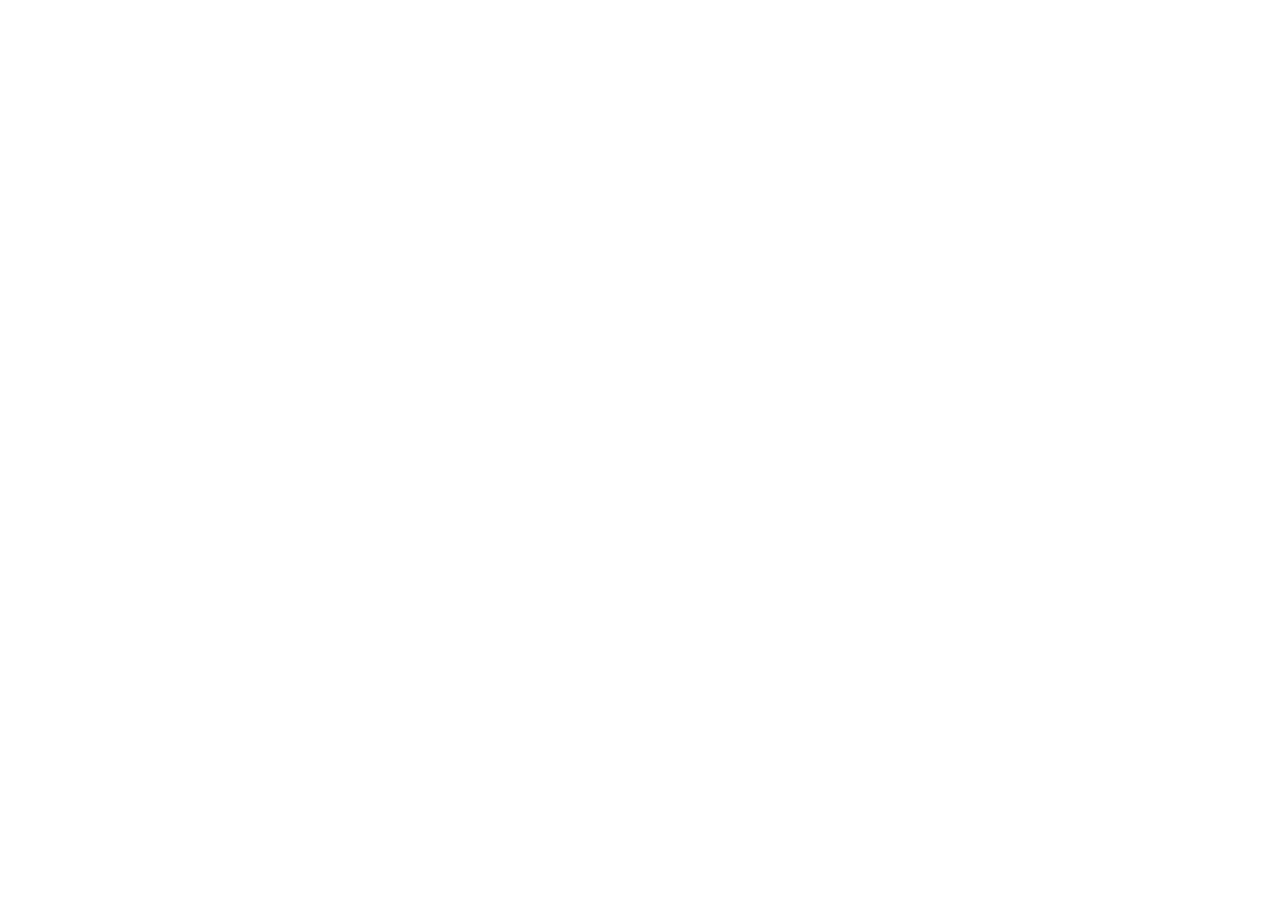
==== index.html @ a72e08f8 "Deploying to gh-pages from @ AnnaSobchenko/Asyns-await-m11-2@1135b0b9a3845b840820fe36d0e0b77e043f1dc" ====
<!DOCTYPE html><html lang="ru"><head><meta charset="UTF-8"><meta name="viewport" content="width=device-width, initial-scale=1.0"><title>Заголовок страницы</title><link rel="stylesheet" href="https://cdnjs.cloudflare.com/ajax/libs/modern-normalize/1.0.0/modern-normalize.min.css" integrity="sha512-ISS7cAi1PEhQ8jnbJpJZMd29NlhNj4AWYyLOSp2CE/CsHxTCu+r+t0D2yoJudVrd0/8fTVPUVDzY5Tvli75u/g==" crossorigin=""><link rel="stylesheet" href="/parcel-project-template/src.aebd7bc5.css"></head><body> <script src="/parcel-project-template/src.9139aab2.js"></script> </body></html>
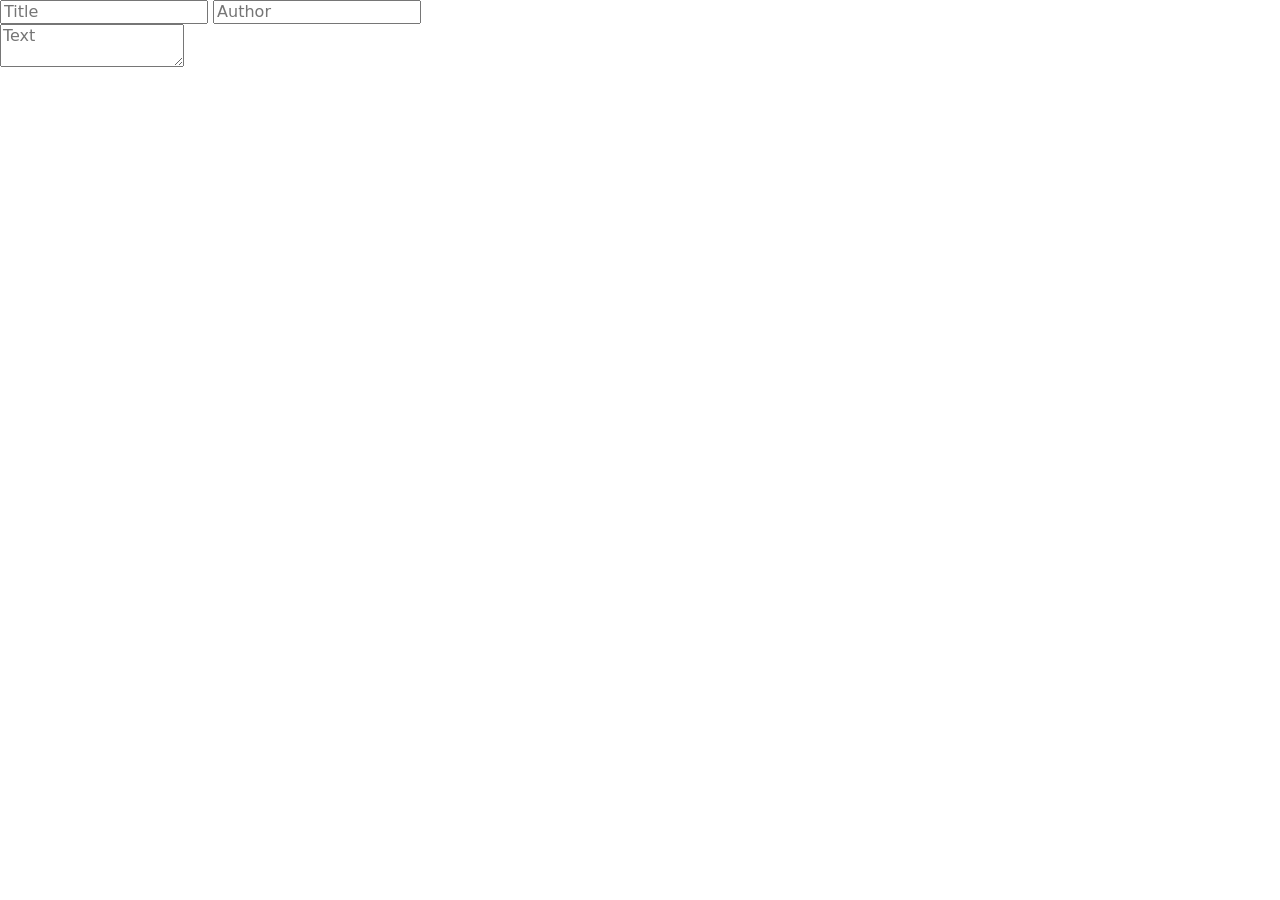
==== commit f8bb9692: "Deploying to gh-pages from @ AnnaSobchenko/Asyns-await-m11-2@c20307dc6785be7fd50cc0bed9e20ad008cdaf8" ====
--- a/index.html
+++ b/index.html
@@ -1 +1 @@
-<!DOCTYPE html><html lang="ru"><head><meta charset="UTF-8"><meta name="viewport" content="width=device-width, initial-scale=1.0"><title>Заголовок страницы</title><link rel="stylesheet" href="https://cdnjs.cloudflare.com/ajax/libs/modern-normalize/1.0.0/modern-normalize.min.css" integrity="sha512-ISS7cAi1PEhQ8jnbJpJZMd29NlhNj4AWYyLOSp2CE/CsHxTCu+r+t0D2yoJudVrd0/8fTVPUVDzY5Tvli75u/g==" crossorigin=""><link rel="stylesheet" href="/parcel-project-template/src.aebd7bc5.css"></head><body> <script src="/parcel-project-template/src.9139aab2.js"></script> </body></html>+<!DOCTYPE html><html lang="ru"><head><meta charset="UTF-8"><meta name="viewport" content="width=device-width, initial-scale=1.0"><title>CRUD m11</title><link rel="stylesheet" href="https://cdnjs.cloudflare.com/ajax/libs/modern-normalize/1.0.0/modern-normalize.min.css" integrity="sha512-ISS7cAi1PEhQ8jnbJpJZMd29NlhNj4AWYyLOSp2CE/CsHxTCu+r+t0D2yoJudVrd0/8fTVPUVDzY5Tvli75u/g==" crossorigin=""><link rel="stylesheet" href="/parcel-project-template/src.c70bb453.css"></head><body> <div class="wraper"> <form id="create-post"> <div class="input"> <input type="text" name="title" placeholder="Title"> <input type="text" name="author" placeholder="Author"> <input type="hidden" name="id"> </div> <textarea name="text" placeholder="Text"></textarea> </form> <ul class="post-list"></ul> </div> <script src="/parcel-project-template/src.55ce5b6b.js"></script> </body></html>
